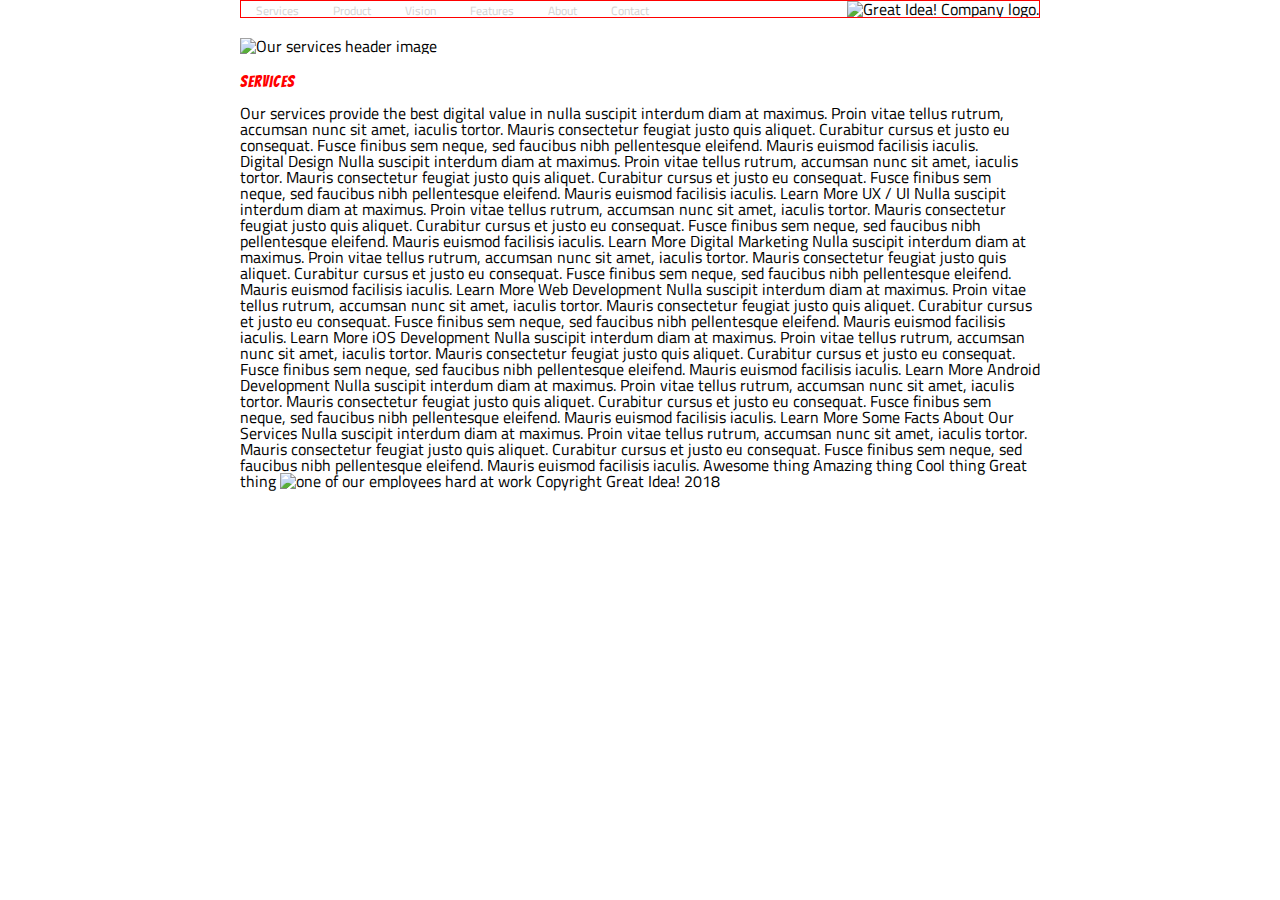
==== great-idea/services.html @ eeef7b59 "added services.css file. Edited html for index.html and services.html" ====
<!doctype html>

<html lang="en">
<head>
  <meta charset="utf-8">

  <title>Great Idea! - Services</title>

  <link href="https://fonts.googleapis.com/css?family=Bangers|Titillium+Web" rel="stylesheet">
  <link rel="stylesheet" href="css/services.css">

  <!--[if lt IE 9]>
    <script src="https://cdnjs.cloudflare.com/ajax/libs/html5shiv/3.7.3/html5shiv.js"></script>
  <![endif]-->
</head>

<body>

<header class="topbar">
  <nav>
      <a href="#" class="navbuttons">Services</a>
      <a href="#" class="navbuttons">Product</a>
      <a href="#" class="navbuttons">Vision</a>
      <a href="#" class="navbuttons">Features</a>
      <a href="#" class="navbuttons">About</a>
      <a href="#" class="navbuttons">Contact</a>
  </nav>

<img class="logo" src="img/logo.png" alt="Great Idea! Company logo.">

</header>

<img class="services-header-img" src="img/services-header.jpg" alt="Our services header image">

<section>
  <div class="offer">
    <h2 class="offerheader">Services</h2>

    <p class="offertext">Our services provide the best digital value in nulla suscipit interdum diam at maximus. Proin vitae tellus rutrum, accumsan nunc sit amet, iaculis tortor. Mauris consectetur feugiat justo quis aliquet. Curabitur cursus et justo eu consequat. Fusce finibus sem neque, sed faucibus nibh pellentesque eleifend. Mauris euismod facilisis iaculis.</p>
  </div>
</section>


Digital Design

Nulla suscipit interdum diam at maximus. Proin vitae tellus rutrum, accumsan nunc sit amet, iaculis tortor. Mauris consectetur feugiat justo quis aliquet. Curabitur cursus et justo eu consequat. Fusce finibus sem neque, sed faucibus nibh pellentesque
eleifend. Mauris euismod facilisis iaculis.

Learn More



UX / UI

Nulla suscipit interdum diam at maximus. Proin vitae tellus rutrum, accumsan nunc sit amet, iaculis tortor. Mauris consectetur feugiat justo quis aliquet. Curabitur cursus et justo eu consequat. Fusce finibus sem neque, sed faucibus nibh pellentesque
eleifend. Mauris euismod facilisis iaculis.

Learn More



Digital Marketing

Nulla suscipit interdum diam at maximus. Proin vitae tellus rutrum, accumsan nunc sit amet, iaculis tortor. Mauris consectetur feugiat justo quis aliquet. Curabitur cursus et justo eu consequat. Fusce finibus sem neque, sed faucibus nibh pellentesque
eleifend. Mauris euismod facilisis iaculis.

Learn More



Web Development

Nulla suscipit interdum diam at maximus. Proin vitae tellus rutrum, accumsan nunc sit amet, iaculis tortor. Mauris consectetur feugiat justo quis aliquet. Curabitur cursus et justo eu consequat. Fusce finibus sem neque, sed faucibus nibh pellentesque
eleifend. Mauris euismod facilisis iaculis.

Learn More



iOS Development

Nulla suscipit interdum diam at maximus. Proin vitae tellus rutrum, accumsan nunc sit amet, iaculis tortor. Mauris consectetur feugiat justo quis aliquet. Curabitur cursus et justo eu consequat. Fusce finibus sem neque, sed faucibus nibh pellentesque
eleifend. Mauris euismod facilisis iaculis.

Learn More



Android Development

Nulla suscipit interdum diam at maximus. Proin vitae tellus rutrum, accumsan nunc sit amet, iaculis tortor. Mauris consectetur feugiat justo quis aliquet. Curabitur cursus et justo eu consequat. Fusce finibus sem neque, sed faucibus nibh pellentesque
eleifend. Mauris euismod facilisis iaculis.

Learn More


Some Facts About Our Services

Nulla suscipit interdum diam at maximus. Proin vitae tellus rutrum, accumsan nunc sit amet, iaculis tortor. Mauris consectetur feugiat justo quis aliquet. Curabitur cursus et justo eu consequat. Fusce finibus sem neque, sed faucibus nibh pellentesque
eleifend. Mauris euismod facilisis iaculis.


Awesome thing
Amazing thing
Cool thing
Great thing

<img class="services-info-img" src="img/services-info.png" alt="one of our employees hard at work">

Copyright Great Idea! 2018

</body>

</html>
---- great-idea/css/services.css ----
/* http://meyerweb.com/eric/tools/css/reset/ 
   v2.0 | 20110126
   License: none (public domain)
*/

html, body, div, span, applet, object, iframe,
h1, h2, h3, h4, h5, h6, p, blockquote, pre,
a, abbr, acronym, address, big, cite, code,
del, dfn, em, img, ins, kbd, q, s, samp,
small, strike, strong, sub, sup, tt, var,
b, u, i, center,
dl, dt, dd, ol, ul, li,
fieldset, form, label, legend,
table, caption, tbody, tfoot, thead, tr, th, td,
article, aside, canvas, details, embed, 
figure, figcaption, footer, header, hgroup, 
menu, nav, output, ruby, section, summary,
time, mark, audio, video {
	margin: 0;
	padding: 0;
	border: 0;
	font-size: 100%;
	font: inherit;
	vertical-align: baseline;
}
/* HTML5 display-role reset for older browsers */
article, aside, details, figcaption, figure, 
footer, header, hgroup, menu, nav, section {
	display: block;
}
body {
	line-height: 1;
}
ol, ul {
	list-style: none;
}
blockquote, q {
	quotes: none;
}
blockquote:before, blockquote:after,
q:before, q:after {
	content: '';
	content: none;
}
table {
	border-collapse: collapse;
	border-spacing: 0;
}

/* Set every element's box-sizing to border-box */
* {
    box-sizing: border-box;
}

html, body {
    height: 100%;
    font-family: 'Titillium Web', sans-serif;
}

h1, h2, h3, h4, h5 {
    font-family: 'Bangers', cursive;
    letter-spacing: 1px;
    margin-bottom: 15px;
}

/* Copy and paste your work from yesterday here and start to refactor into flexbox */

body {
	max-width: 800px;
	margin: 0 auto;
}

.topbar {
    border: 1px solid red;
    display: flex;
	width: 800px;
    justify-content: space-between;
}

.navbuttons {
    color: lightgrey;
	text-decoration: none;
	margin: 15px;
	font-size: 12px;
}

.services-header-img {
    margin: 20px 0;
    width: 800px;
}

.offerheader {
    color: red;
}
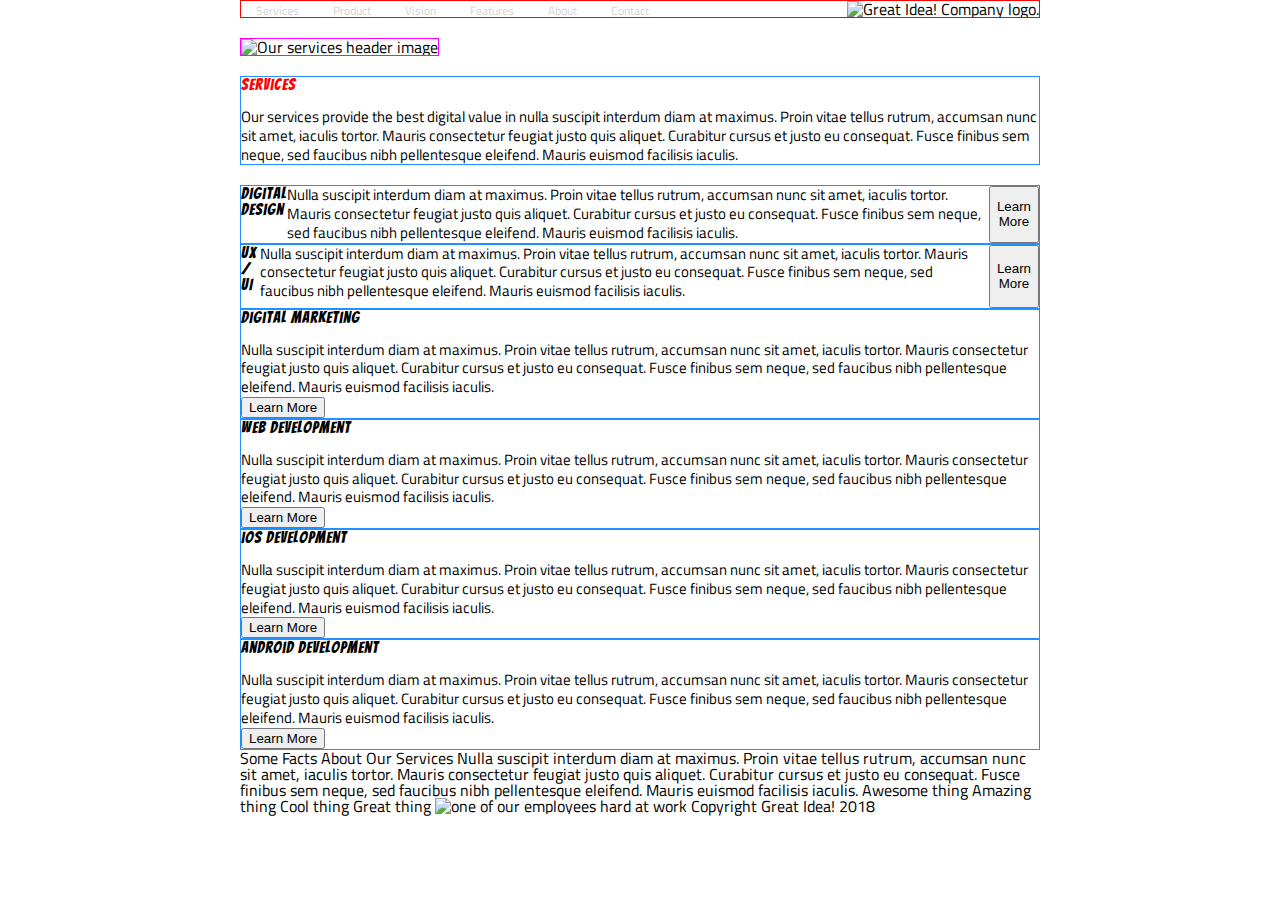
==== commit 104da319: "updated html and css for services page" ====
--- a/great-idea/services.html
+++ b/great-idea/services.html
@@ -40,59 +40,56 @@
   </div>
 </section>
 
+<section class="totaltypes">
 
-Digital Design
+  <div class="offertypes-1">
+      <h3>Digital Design</h3>
 
-Nulla suscipit interdum diam at maximus. Proin vitae tellus rutrum, accumsan nunc sit amet, iaculis tortor. Mauris consectetur feugiat justo quis aliquet. Curabitur cursus et justo eu consequat. Fusce finibus sem neque, sed faucibus nibh pellentesque
-eleifend. Mauris euismod facilisis iaculis.
+      <p>Nulla suscipit interdum diam at maximus. Proin vitae tellus rutrum, accumsan nunc sit amet, iaculis tortor. Mauris consectetur feugiat justo quis aliquet. Curabitur cursus et justo eu consequat. Fusce finibus sem neque, sed faucibus nibh pellentesque eleifend. Mauris euismod facilisis iaculis.</p>
 
-Learn More
+      <button>Learn More</button>
+  </div>
 
+  <div class="offertypes-1">
+      <h3>UX / UI</h3>
 
+      <p>Nulla suscipit interdum diam at maximus. Proin vitae tellus rutrum, accumsan nunc sit amet, iaculis tortor. Mauris consectetur feugiat justo quis aliquet. Curabitur cursus et justo eu consequat. Fusce finibus sem neque, sed faucibus nibh pellentesque eleifend. Mauris euismod facilisis iaculis.</p>
 
-UX / UI
+      <button>Learn More</button>
+  </div>
 
-Nulla suscipit interdum diam at maximus. Proin vitae tellus rutrum, accumsan nunc sit amet, iaculis tortor. Mauris consectetur feugiat justo quis aliquet. Curabitur cursus et justo eu consequat. Fusce finibus sem neque, sed faucibus nibh pellentesque
-eleifend. Mauris euismod facilisis iaculis.
+  <div class="offertypes-2">
+      <h3>Digital Marketing</h3>
 
-Learn More
+      <p>Nulla suscipit interdum diam at maximus. Proin vitae tellus rutrum, accumsan nunc sit amet, iaculis tortor. Mauris consectetur feugiat justo quis aliquet. Curabitur cursus et justo eu consequat. Fusce finibus sem neque, sed faucibus nibh pellentesque eleifend. Mauris euismod facilisis iaculis.</p>
 
+      <button>Learn More</button>
+  </div>
 
+  <div class="offertypes-2">
+      <h3>Web Development</h3>
 
-Digital Marketing
+      <p>Nulla suscipit interdum diam at maximus. Proin vitae tellus rutrum, accumsan nunc sit amet, iaculis tortor. Mauris consectetur feugiat justo quis aliquet. Curabitur cursus et justo eu consequat. Fusce finibus sem neque, sed faucibus nibh pellentesque eleifend. Mauris euismod facilisis iaculis.</p>
 
-Nulla suscipit interdum diam at maximus. Proin vitae tellus rutrum, accumsan nunc sit amet, iaculis tortor. Mauris consectetur feugiat justo quis aliquet. Curabitur cursus et justo eu consequat. Fusce finibus sem neque, sed faucibus nibh pellentesque
-eleifend. Mauris euismod facilisis iaculis.
+      <button>Learn More</button>
+  </div>
 
-Learn More
+  <div class="offertypes-3">
+      <h3>iOS Development</h3>
 
+      <p>Nulla suscipit interdum diam at maximus. Proin vitae tellus rutrum, accumsan nunc sit amet, iaculis tortor. Mauris consectetur feugiat justo quis aliquet. Curabitur cursus et justo eu consequat. Fusce finibus sem neque, sed faucibus nibh pellentesque eleifend. Mauris euismod facilisis iaculis.</p>
 
+      <button>Learn More</button>
+  </div>
 
-Web Development
+  <div class="offertypes-3">
+      <h3>Android Development</h3>
 
-Nulla suscipit interdum diam at maximus. Proin vitae tellus rutrum, accumsan nunc sit amet, iaculis tortor. Mauris consectetur feugiat justo quis aliquet. Curabitur cursus et justo eu consequat. Fusce finibus sem neque, sed faucibus nibh pellentesque
-eleifend. Mauris euismod facilisis iaculis.
+      <p>Nulla suscipit interdum diam at maximus. Proin vitae tellus rutrum, accumsan nunc sit amet, iaculis tortor. Mauris consectetur feugiat justo quis aliquet. Curabitur cursus et justo eu consequat. Fusce finibus sem neque, sed faucibus nibh pellentesque eleifend. Mauris euismod facilisis iaculis.</p>
 
-Learn More
-
-
-
-iOS Development
-
-Nulla suscipit interdum diam at maximus. Proin vitae tellus rutrum, accumsan nunc sit amet, iaculis tortor. Mauris consectetur feugiat justo quis aliquet. Curabitur cursus et justo eu consequat. Fusce finibus sem neque, sed faucibus nibh pellentesque
-eleifend. Mauris euismod facilisis iaculis.
-
-Learn More
-
-
-
-Android Development
-
-Nulla suscipit interdum diam at maximus. Proin vitae tellus rutrum, accumsan nunc sit amet, iaculis tortor. Mauris consectetur feugiat justo quis aliquet. Curabitur cursus et justo eu consequat. Fusce finibus sem neque, sed faucibus nibh pellentesque
-eleifend. Mauris euismod facilisis iaculis.
-
-Learn More
-
+      <button>Learn More</button>
+  </div>
+</section>
 
 Some Facts About Our Services
 
--- a/great-idea/css/services.css
+++ b/great-idea/css/services.css
@@ -70,6 +70,11 @@
 	margin: 0 auto;
 }
 
+p {
+	font-size: 15px;
+	line-height: 1.25;
+}
+
 .topbar {
     border: 1px solid red;
     display: flex;
@@ -85,10 +90,35 @@
 }
 
 .services-header-img {
+    border: 1px solid fuchsia;
+    margin-top: 20px;
+    width: 800px;
+}
+
+.offer {
+    border: 1px solid dodgerblue;
     margin: 20px 0;
-    width: 800px;
 }
 
 .offerheader {
     color: red;
-}+}
+
+/* .totaltypes {
+    border: 1px solid purple;
+    display: flex;
+    flex-wrap: wrap;
+} */
+
+.offertypes-1 {
+    border: 1px solid dodgerblue;
+    display: flex;
+}
+
+.offertypes-2 {
+    border: 1px solid dodgerblue;
+}
+
+.offertypes-3 {
+    border: 1px solid dodgerblue;
+}
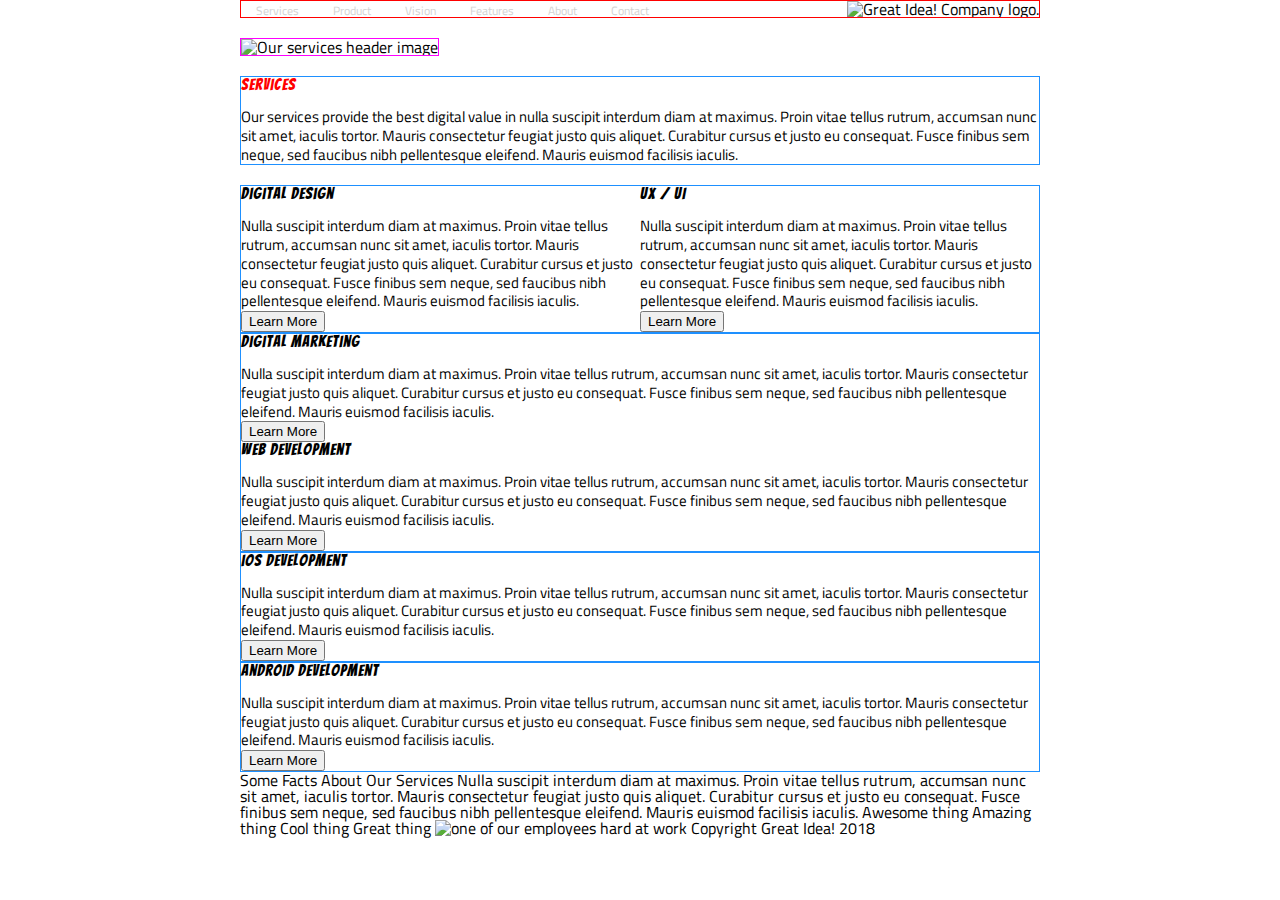
==== commit 913f27d4: "more css changes to services page" ====
--- a/great-idea/services.html
+++ b/great-idea/services.html
@@ -43,36 +43,38 @@
 <section class="totaltypes">
 
   <div class="offertypes-1">
+    <div>
       <h3>Digital Design</h3>
 
       <p>Nulla suscipit interdum diam at maximus. Proin vitae tellus rutrum, accumsan nunc sit amet, iaculis tortor. Mauris consectetur feugiat justo quis aliquet. Curabitur cursus et justo eu consequat. Fusce finibus sem neque, sed faucibus nibh pellentesque eleifend. Mauris euismod facilisis iaculis.</p>
 
       <button>Learn More</button>
-  </div>
 
-  <div class="offertypes-1">
+    </div>
+
+    <div>
       <h3>UX / UI</h3>
 
       <p>Nulla suscipit interdum diam at maximus. Proin vitae tellus rutrum, accumsan nunc sit amet, iaculis tortor. Mauris consectetur feugiat justo quis aliquet. Curabitur cursus et justo eu consequat. Fusce finibus sem neque, sed faucibus nibh pellentesque eleifend. Mauris euismod facilisis iaculis.</p>
-
       <button>Learn More</button>
+    </div>
   </div>
 
   <div class="offertypes-2">
-      <h3>Digital Marketing</h3>
-
-      <p>Nulla suscipit interdum diam at maximus. Proin vitae tellus rutrum, accumsan nunc sit amet, iaculis tortor. Mauris consectetur feugiat justo quis aliquet. Curabitur cursus et justo eu consequat. Fusce finibus sem neque, sed faucibus nibh pellentesque eleifend. Mauris euismod facilisis iaculis.</p>
-
-      <button>Learn More</button>
-  </div>
-
-  <div class="offertypes-2">
-      <h3>Web Development</h3>
-
-      <p>Nulla suscipit interdum diam at maximus. Proin vitae tellus rutrum, accumsan nunc sit amet, iaculis tortor. Mauris consectetur feugiat justo quis aliquet. Curabitur cursus et justo eu consequat. Fusce finibus sem neque, sed faucibus nibh pellentesque eleifend. Mauris euismod facilisis iaculis.</p>
-
-      <button>Learn More</button>
-  </div>
+      <div>
+        <h3>Digital Marketing</h3>
+  
+        <p>Nulla suscipit interdum diam at maximus. Proin vitae tellus rutrum, accumsan nunc sit amet, iaculis tortor. Mauris consectetur feugiat justo quis aliquet. Curabitur cursus et justo eu consequat. Fusce finibus sem neque, sed faucibus nibh pellentesque eleifend. Mauris euismod facilisis iaculis.</p>
+      </div>
+        <button>Learn More</button>
+  
+      <div>
+        <h3>Web Development</h3>
+  
+        <p>Nulla suscipit interdum diam at maximus. Proin vitae tellus rutrum, accumsan nunc sit amet, iaculis tortor. Mauris consectetur feugiat justo quis aliquet. Curabitur cursus et justo eu consequat. Fusce finibus sem neque, sed faucibus nibh pellentesque eleifend. Mauris euismod facilisis iaculis.</p>
+      </div>
+        <button>Learn More</button>
+    </div>
 
   <div class="offertypes-3">
       <h3>iOS Development</h3>
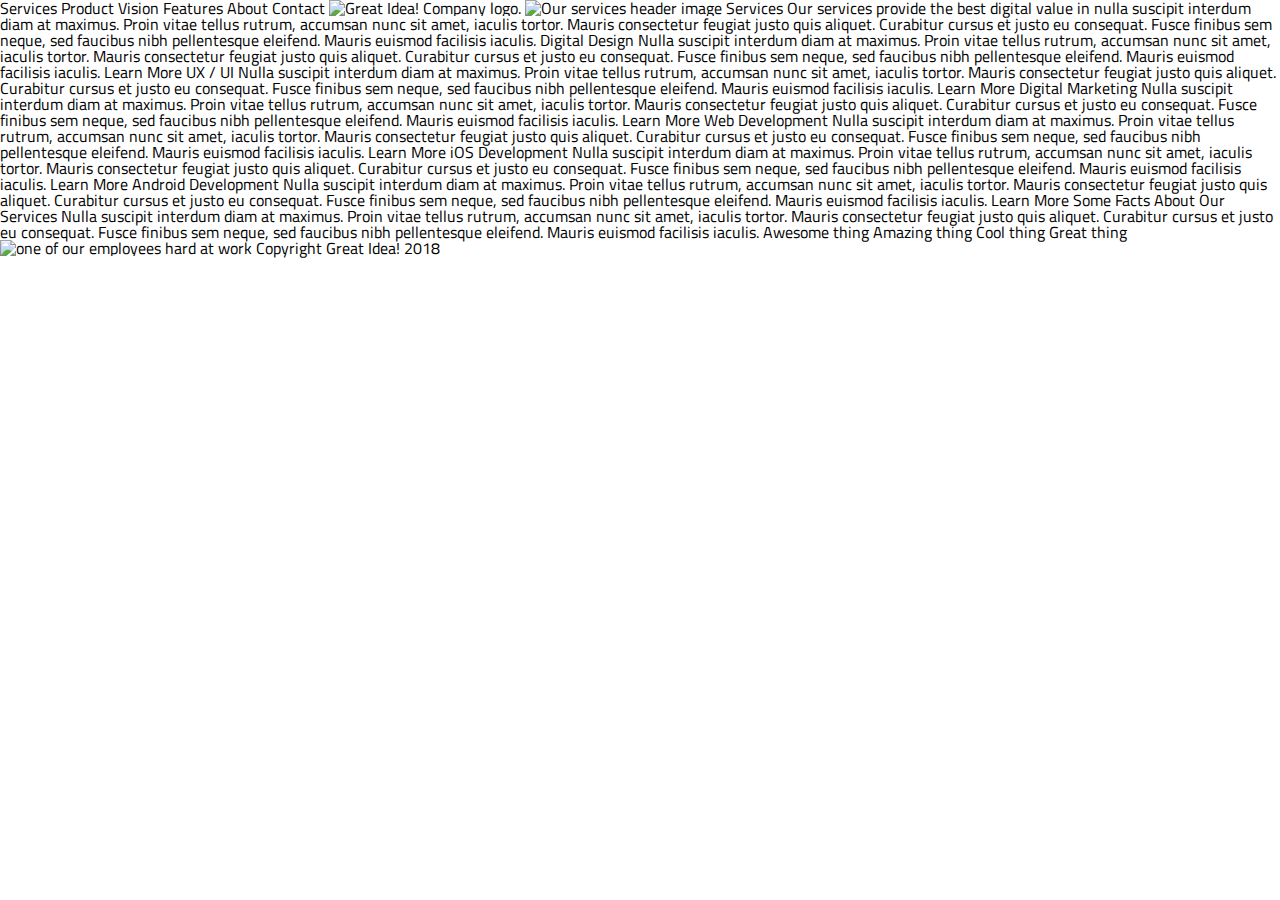
==== commit e0b7f664: "Revert "Added a text edit to html file"" ====
--- a/great-idea/services.html
+++ b/great-idea/services.html
@@ -4,10 +4,10 @@
 <head>
   <meta charset="utf-8">
 
-  <title>Great Idea! - Services</title>
+  <title>Great Idea!</title>
 
   <link href="https://fonts.googleapis.com/css?family=Bangers|Titillium+Web" rel="stylesheet">
-  <link rel="stylesheet" href="css/services.css">
+  <link rel="stylesheet" href="css/index.css">
 
   <!--[if lt IE 9]>
     <script src="https://cdnjs.cloudflare.com/ajax/libs/html5shiv/3.7.3/html5shiv.js"></script>
@@ -16,82 +16,76 @@
 
 <body>
 
-<header class="topbar">
-  <nav>
-      <a href="#" class="navbuttons">Services</a>
-      <a href="#" class="navbuttons">Product</a>
-      <a href="#" class="navbuttons">Vision</a>
-      <a href="#" class="navbuttons">Features</a>
-      <a href="#" class="navbuttons">About</a>
-      <a href="#" class="navbuttons">Contact</a>
-  </nav>
+
+Services
+Product
+Vision
+Features
+About
+Contact
 
 <img class="logo" src="img/logo.png" alt="Great Idea! Company logo.">
 
-</header>
 
 <img class="services-header-img" src="img/services-header.jpg" alt="Our services header image">
 
-<section>
-  <div class="offer">
-    <h2 class="offerheader">Services</h2>
+Services
 
-    <p class="offertext">Our services provide the best digital value in nulla suscipit interdum diam at maximus. Proin vitae tellus rutrum, accumsan nunc sit amet, iaculis tortor. Mauris consectetur feugiat justo quis aliquet. Curabitur cursus et justo eu consequat. Fusce finibus sem neque, sed faucibus nibh pellentesque eleifend. Mauris euismod facilisis iaculis.</p>
-  </div>
-</section>
+Our services provide the best digital value in nulla suscipit interdum diam at maximus. Proin vitae tellus rutrum, accumsan nunc sit amet, iaculis tortor. Mauris consectetur feugiat justo quis aliquet. Curabitur cursus et justo eu consequat. Fusce finibus sem neque, sed faucibus nibh pellentesque eleifend. Mauris euismod facilisis iaculis.
 
-<section class="totaltypes">
 
-  <div class="offertypes-1">
-    <div>
-      <h3>Digital Design</h3>
+Digital Design
 
-      <p>Nulla suscipit interdum diam at maximus. Proin vitae tellus rutrum, accumsan nunc sit amet, iaculis tortor. Mauris consectetur feugiat justo quis aliquet. Curabitur cursus et justo eu consequat. Fusce finibus sem neque, sed faucibus nibh pellentesque eleifend. Mauris euismod facilisis iaculis.</p>
+Nulla suscipit interdum diam at maximus. Proin vitae tellus rutrum, accumsan nunc sit amet, iaculis tortor. Mauris consectetur feugiat justo quis aliquet. Curabitur cursus et justo eu consequat. Fusce finibus sem neque, sed faucibus nibh pellentesque
+eleifend. Mauris euismod facilisis iaculis.
 
-      <button>Learn More</button>
+Learn More
 
-    </div>
 
-    <div>
-      <h3>UX / UI</h3>
 
-      <p>Nulla suscipit interdum diam at maximus. Proin vitae tellus rutrum, accumsan nunc sit amet, iaculis tortor. Mauris consectetur feugiat justo quis aliquet. Curabitur cursus et justo eu consequat. Fusce finibus sem neque, sed faucibus nibh pellentesque eleifend. Mauris euismod facilisis iaculis.</p>
-      <button>Learn More</button>
-    </div>
-  </div>
+UX / UI
 
-  <div class="offertypes-2">
-      <div>
-        <h3>Digital Marketing</h3>
-  
-        <p>Nulla suscipit interdum diam at maximus. Proin vitae tellus rutrum, accumsan nunc sit amet, iaculis tortor. Mauris consectetur feugiat justo quis aliquet. Curabitur cursus et justo eu consequat. Fusce finibus sem neque, sed faucibus nibh pellentesque eleifend. Mauris euismod facilisis iaculis.</p>
-      </div>
-        <button>Learn More</button>
-  
-      <div>
-        <h3>Web Development</h3>
-  
-        <p>Nulla suscipit interdum diam at maximus. Proin vitae tellus rutrum, accumsan nunc sit amet, iaculis tortor. Mauris consectetur feugiat justo quis aliquet. Curabitur cursus et justo eu consequat. Fusce finibus sem neque, sed faucibus nibh pellentesque eleifend. Mauris euismod facilisis iaculis.</p>
-      </div>
-        <button>Learn More</button>
-    </div>
+Nulla suscipit interdum diam at maximus. Proin vitae tellus rutrum, accumsan nunc sit amet, iaculis tortor. Mauris consectetur feugiat justo quis aliquet. Curabitur cursus et justo eu consequat. Fusce finibus sem neque, sed faucibus nibh pellentesque
+eleifend. Mauris euismod facilisis iaculis.
 
-  <div class="offertypes-3">
-      <h3>iOS Development</h3>
+Learn More
 
-      <p>Nulla suscipit interdum diam at maximus. Proin vitae tellus rutrum, accumsan nunc sit amet, iaculis tortor. Mauris consectetur feugiat justo quis aliquet. Curabitur cursus et justo eu consequat. Fusce finibus sem neque, sed faucibus nibh pellentesque eleifend. Mauris euismod facilisis iaculis.</p>
 
-      <button>Learn More</button>
-  </div>
 
-  <div class="offertypes-3">
-      <h3>Android Development</h3>
+Digital Marketing
 
-      <p>Nulla suscipit interdum diam at maximus. Proin vitae tellus rutrum, accumsan nunc sit amet, iaculis tortor. Mauris consectetur feugiat justo quis aliquet. Curabitur cursus et justo eu consequat. Fusce finibus sem neque, sed faucibus nibh pellentesque eleifend. Mauris euismod facilisis iaculis.</p>
+Nulla suscipit interdum diam at maximus. Proin vitae tellus rutrum, accumsan nunc sit amet, iaculis tortor. Mauris consectetur feugiat justo quis aliquet. Curabitur cursus et justo eu consequat. Fusce finibus sem neque, sed faucibus nibh pellentesque
+eleifend. Mauris euismod facilisis iaculis.
 
-      <button>Learn More</button>
-  </div>
-</section>
+Learn More
+
+
+
+Web Development
+
+Nulla suscipit interdum diam at maximus. Proin vitae tellus rutrum, accumsan nunc sit amet, iaculis tortor. Mauris consectetur feugiat justo quis aliquet. Curabitur cursus et justo eu consequat. Fusce finibus sem neque, sed faucibus nibh pellentesque
+eleifend. Mauris euismod facilisis iaculis.
+
+Learn More
+
+
+
+iOS Development
+
+Nulla suscipit interdum diam at maximus. Proin vitae tellus rutrum, accumsan nunc sit amet, iaculis tortor. Mauris consectetur feugiat justo quis aliquet. Curabitur cursus et justo eu consequat. Fusce finibus sem neque, sed faucibus nibh pellentesque
+eleifend. Mauris euismod facilisis iaculis.
+
+Learn More
+
+
+
+Android Development
+
+Nulla suscipit interdum diam at maximus. Proin vitae tellus rutrum, accumsan nunc sit amet, iaculis tortor. Mauris consectetur feugiat justo quis aliquet. Curabitur cursus et justo eu consequat. Fusce finibus sem neque, sed faucibus nibh pellentesque
+eleifend. Mauris euismod facilisis iaculis.
+
+Learn More
+
 
 Some Facts About Our Services
 
--- a/great-idea/css/index.css
+++ b/great-idea/css/index.css
@@ -0,0 +1,66 @@
+/* http://meyerweb.com/eric/tools/css/reset/ 
+   v2.0 | 20110126
+   License: none (public domain)
+*/
+
+html, body, div, span, applet, object, iframe,
+h1, h2, h3, h4, h5, h6, p, blockquote, pre,
+a, abbr, acronym, address, big, cite, code,
+del, dfn, em, img, ins, kbd, q, s, samp,
+small, strike, strong, sub, sup, tt, var,
+b, u, i, center,
+dl, dt, dd, ol, ul, li,
+fieldset, form, label, legend,
+table, caption, tbody, tfoot, thead, tr, th, td,
+article, aside, canvas, details, embed, 
+figure, figcaption, footer, header, hgroup, 
+menu, nav, output, ruby, section, summary,
+time, mark, audio, video {
+	margin: 0;
+	padding: 0;
+	border: 0;
+	font-size: 100%;
+	font: inherit;
+	vertical-align: baseline;
+}
+/* HTML5 display-role reset for older browsers */
+article, aside, details, figcaption, figure, 
+footer, header, hgroup, menu, nav, section {
+	display: block;
+}
+body {
+	line-height: 1;
+}
+ol, ul {
+	list-style: none;
+}
+blockquote, q {
+	quotes: none;
+}
+blockquote:before, blockquote:after,
+q:before, q:after {
+	content: '';
+	content: none;
+}
+table {
+	border-collapse: collapse;
+	border-spacing: 0;
+}
+
+/* Set every element's box-sizing to border-box */
+* {
+    box-sizing: border-box;
+}
+
+html, body {
+    height: 100%;
+    font-family: 'Titillium Web', sans-serif;
+}
+
+h1, h2, h3, h4, h5 {
+    font-family: 'Bangers', cursive;
+    letter-spacing: 1px;
+    margin-bottom: 15px;
+}
+
+/* Copy and paste your work from yesterday here and start to refactor into flexbox */